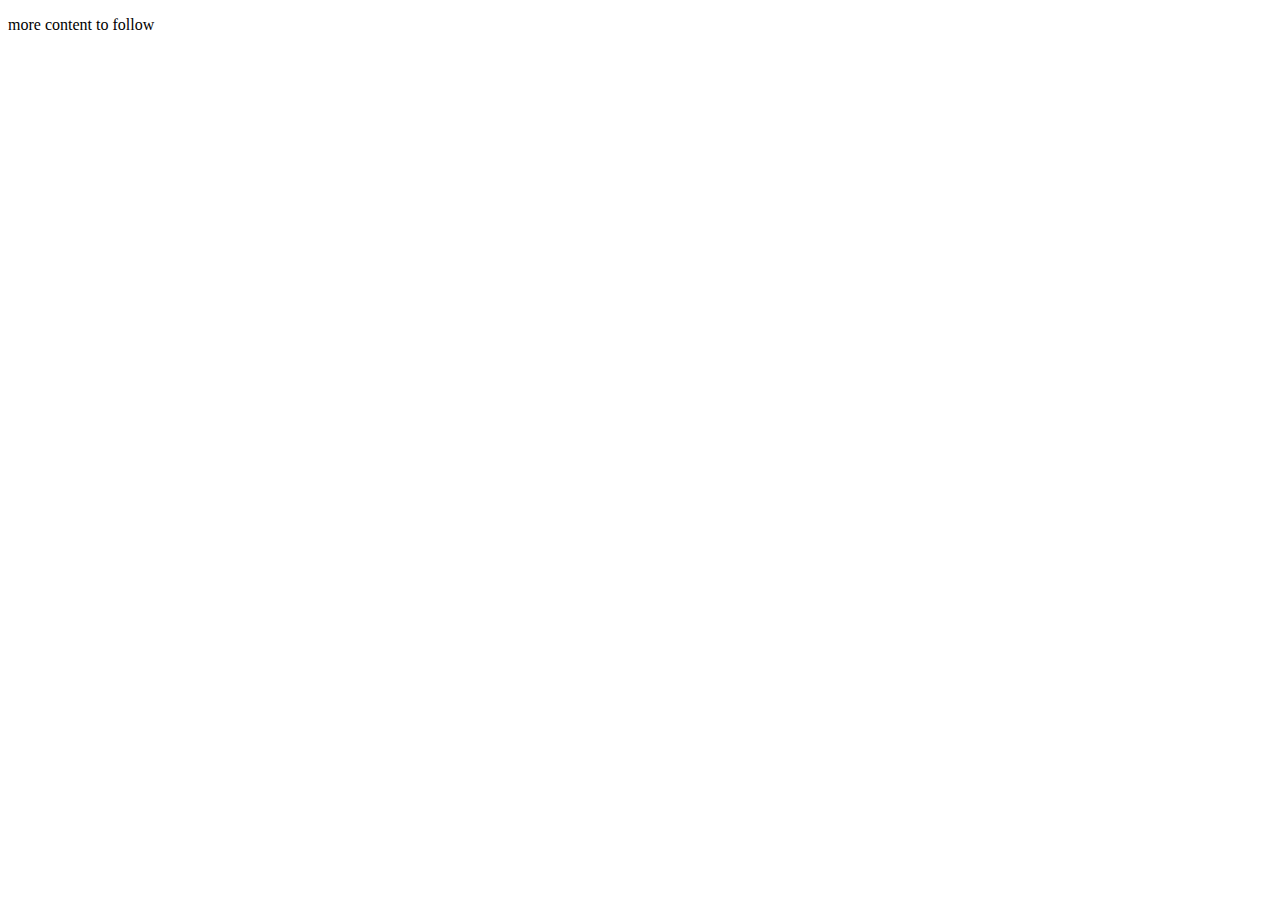
==== public/charagen.html @ 80c22a6e "Initial commit" ====
<!DOCTYPE html>
<html lang="en">

<head>
    <meta charset="UTF-8">
    <meta http-equiv="X-UA-Compatible" content="IE=edge">
    <meta name="viewport" content="width=device-width, initial-scale=1.0">
    <title>Character Generator</title>
    <link href="https://cdn.jsdelivr.net/npm/bootstrap@5.1.3/dist/css/bootstrap.min.css" rel="stylesheet"
        integrity="sha384-1BmE4kWBq78iYhFldvKuhfTAU6auU8tT94WrHftjDbrCEXSU1oBoqyl2QvZ6jIW3" crossorigin="anonymous">
    <link rel="stylesheet" href="style.css">
</head>

<body>
    <p>more content to follow</p>
    <script src="https://cdn.jsdelivr.net/npm/bootstrap@5.1.3/dist/js/bootstrap.bundle.min.js"
        integrity="sha384-ka7Sk0Gln4gmtz2MlQnikT1wXgYsOg+OMhuP+IlRH9sENBO0LRn5q+8nbTov4+1p"
        crossorigin="anonymous"></script>
</body>

</html>
---- public/style.css ----
ul {
    list-style-type: none;
    list-style: none;
    margin: 0;
    padding: 0;
}
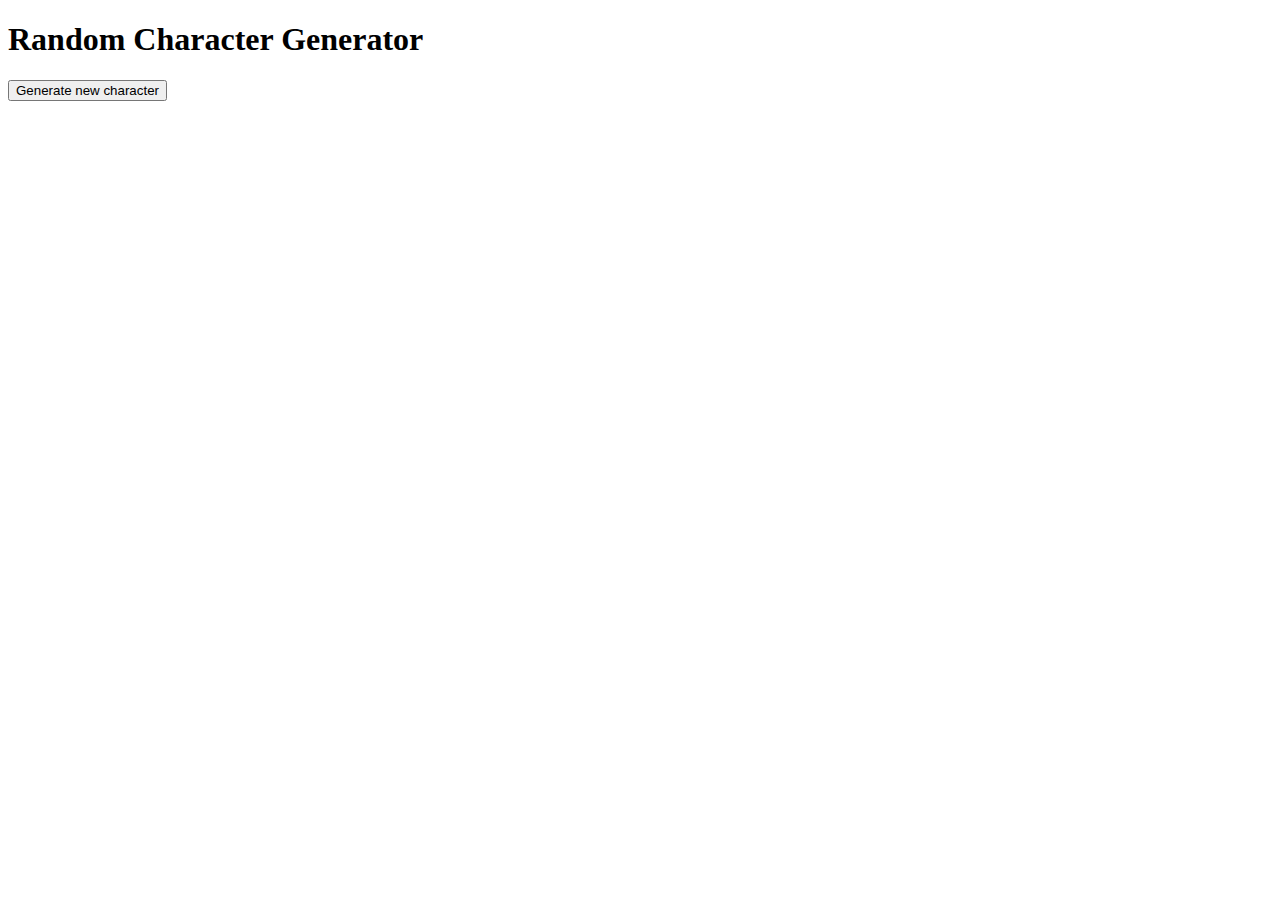
==== commit 84332835: "Implement basic character generation page functionality" ====
--- a/public/charagen.html
+++ b/public/charagen.html
@@ -12,7 +12,32 @@
 </head>
 
 <body>
-    <p>more content to follow</p>
+    <div class="px-4 px-5 my-5 text-center" id="jared">
+        <h1 class="col-lg-6 mx-auto">Random Character Generator</h1>
+        <div class="row justify-content-center">
+            <div class="border rounded" id="characterBox">
+                <h3 id="name">Donclavxote</h3>
+                <div class="text-start">
+                    <p>
+                        <i>Good Traits:</i>
+                    <ul>
+                        <li id="goodTrait1">Smart and well-read</li>
+                        <li id="goodTrait2">Well-loved by the king</li>
+                    </ul>
+                    </p>
+                    <p>
+                        <i>Bad Traits:</i>
+                    <ul>
+                        <li id="badTrait1">Has a lot of trouble telling reality from their imagination</li>
+                        <li id="badTrait2">Turns into a werewolf every week</li>
+                    </ul>
+                    </p>
+                </div>
+            </div>
+        </div>
+        <button onClick="showDiv()" class="btn btn-primary mt-3">Generate new character</button>
+    </div>
+    <script src="character.js"></script>
     <script src="https://cdn.jsdelivr.net/npm/bootstrap@5.1.3/dist/js/bootstrap.bundle.min.js"
         integrity="sha384-ka7Sk0Gln4gmtz2MlQnikT1wXgYsOg+OMhuP+IlRH9sENBO0LRn5q+8nbTov4+1p"
         crossorigin="anonymous"></script>
--- a/public/style.css
+++ b/public/style.css
@@ -1,6 +1,11 @@
-ul {
+.index-ul {
     list-style-type: none;
     list-style: none;
     margin: 0;
     padding: 0;
+}
+
+#characterBox {
+    max-width: 480px;
+    display: none;
 }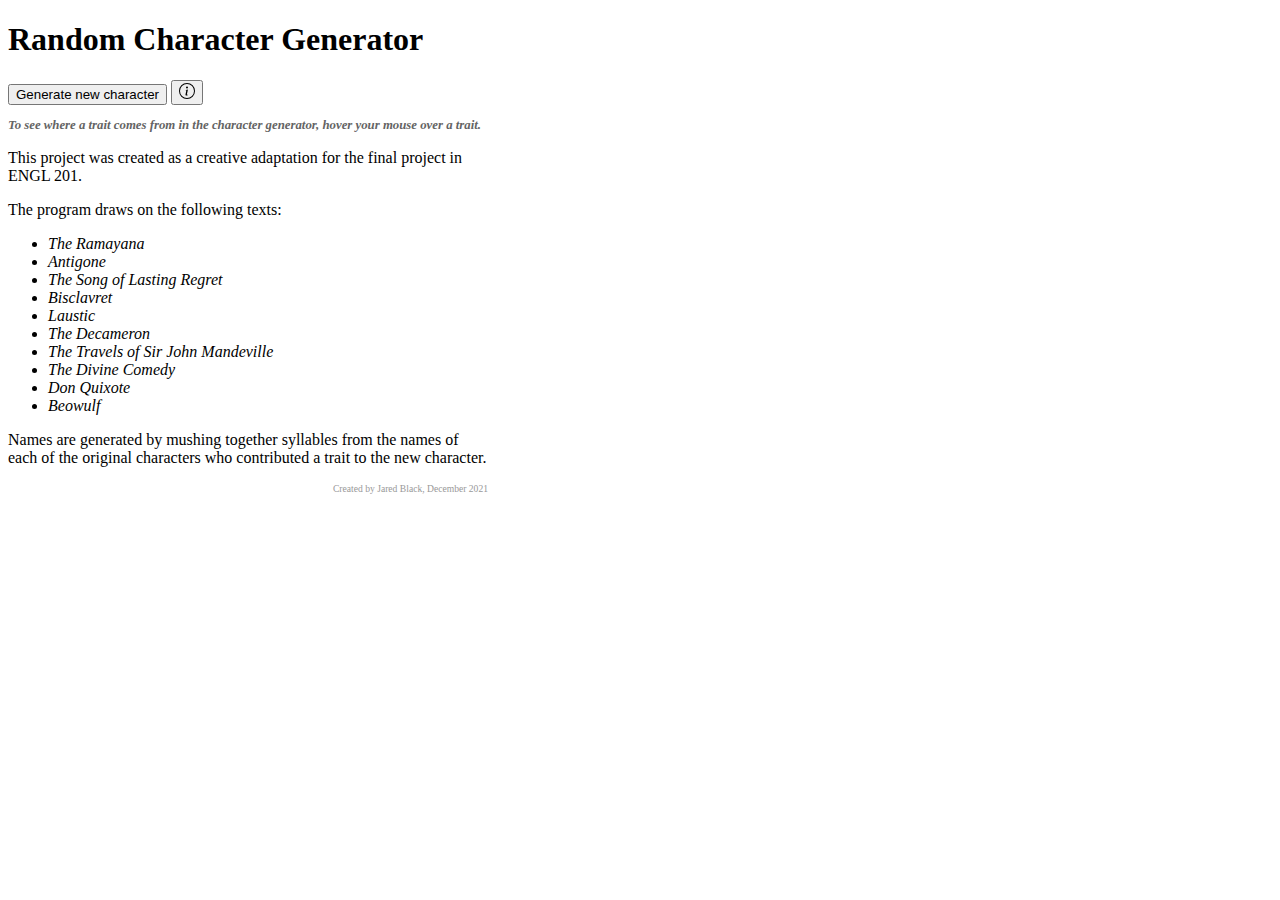
==== commit f2dd47d1: "Add info box, make minor adjustments to trait text" ====
--- a/public/charagen.html
+++ b/public/charagen.html
@@ -15,7 +15,7 @@
     <div class="px-4 px-5 my-5 text-center" id="jared">
         <h1 class="col-lg-6 mx-auto">Random Character Generator</h1>
         <div class="row justify-content-center">
-            <div class="border rounded" id="characterBox">
+            <div class="border rounded centerDiv" id="characterBox">
                 <h3 id="name">Donclavxote</h3>
                 <div class="text-start">
                     <p>
@@ -28,7 +28,7 @@
                     <p>
                         <i>Bad Traits:</i>
                     <ul>
-                        <li id="badTrait1">Has a lot of trouble telling reality from their imagination</li>
+                        <li id="badTrait1">Has a lot of trouble telling sreality from their imagination</li>
                         <li id="badTrait2">Turns into a werewolf every week</li>
                     </ul>
                     </p>
@@ -36,11 +36,67 @@
             </div>
         </div>
         <button onClick="showDiv()" class="btn btn-primary mt-3">Generate new character</button>
-    </div>
-    <script src="character.js"></script>
-    <script src="https://cdn.jsdelivr.net/npm/bootstrap@5.1.3/dist/js/bootstrap.bundle.min.js"
-        integrity="sha384-ka7Sk0Gln4gmtz2MlQnikT1wXgYsOg+OMhuP+IlRH9sENBO0LRn5q+8nbTov4+1p"
-        crossorigin="anonymous"></script>
+        <button class="btn btn-secondary mt-3" type="button" data-bs-toggle="collapse" data-bs-target="#infoBox"
+            aria-expanded="false" aria-controls="infoBox"><svg xmlns="http://www.w3.org/2000/svg" width="16" height="16"
+                fill="currentColor" class="bi bi-info-circle" viewBox="0 0 16 16">
+                <path d="M8 15A7 7 0 1 1 8 1a7 7 0 0 1 0 14zm0 1A8 8 0 1 0 8 0a8 8 0 0 0 0 16z" />
+                <path
+                    d="m8.93 6.588-2.29.287-.082.38.45.083c.294.07.352.176.288.469l-.738 3.468c-.194.897.105 1.319.808 1.319.545 0 1.178-.252 1.465-.598l.088-.416c-.2.176-.492.246-.686.246-.275 0-.375-.193-.304-.533L8.93 6.588zM9 4.5a1 1 0 1 1-2 0 1 1 0 0 1 2 0z" />
+            </svg></button>
+
+        <div class="collapse row justify-content-center" id="infoBox">
+            <div class="card card-body mt-3 text-start centerDiv">
+                <p class="callout"><b><em>To see where a trait comes from in the character generator, hover your mouse
+                            over a
+                            trait.</em></b></p>
+                <p>
+                    This project was created as a creative adaptation for the final project in ENGL 201.
+                </p>
+                <p>
+                    The program draws on the following texts:
+                <ul>
+                    <li>
+                        <em>The Ramayana</em>
+                    </li>
+                    <li>
+                        <em>Antigone</em>
+                    </li>
+                    <li>
+                        <em>The Song of Lasting Regret</em>
+                    </li>
+                    <li>
+                        <em>Bisclavret</em>
+                    </li>
+                    <li>
+                        <em>Laustic</em>
+                    </li>
+                    <li>
+                        <em>The Decameron</em>
+                    </li>
+                    <li>
+                        <em>The Travels of Sir John Mandeville</em>
+                    </li>
+                    <li>
+                        <em>The Divine Comedy</em>
+                    </li>
+                    <li>
+                        <em>Don Quixote</em>
+                    </li>
+                    <li>
+                        <em>Beowulf</em>
+                    </li>
+                </ul>
+                </p>
+                <p>Names are generated by mushing together syllables from the names of each of the original characters
+                    who contributed a trait to the new character.</p>
+                <p class="credit">Created by Jared Black, December 2021</p>
+            </div>
+        </div>
+        <script src="character.js">
+        </script>
+        <script src="https://cdn.jsdelivr.net/npm/bootstrap@5.1.3/dist/js/bootstrap.bundle.min.js"
+            integrity="sha384-ka7Sk0Gln4gmtz2MlQnikT1wXgYsOg+OMhuP+IlRH9sENBO0LRn5q+8nbTov4+1p"
+            crossorigin="anonymous"></script>
 </body>
 
 </html>--- a/public/style.css
+++ b/public/style.css
@@ -5,7 +5,21 @@
     padding: 0;
 }
 
+.centerDiv {
+    max-width: 480px;
+}
+
+.callout {
+    font-size: 0.8em;
+    color: rgba(100, 100, 100);
+}
+
+.credit {
+    font-size: 0.6em;
+    color: #999999;
+    text-align: right;
+}
+
 #characterBox {
-    max-width: 480px;
     display: none;
 }